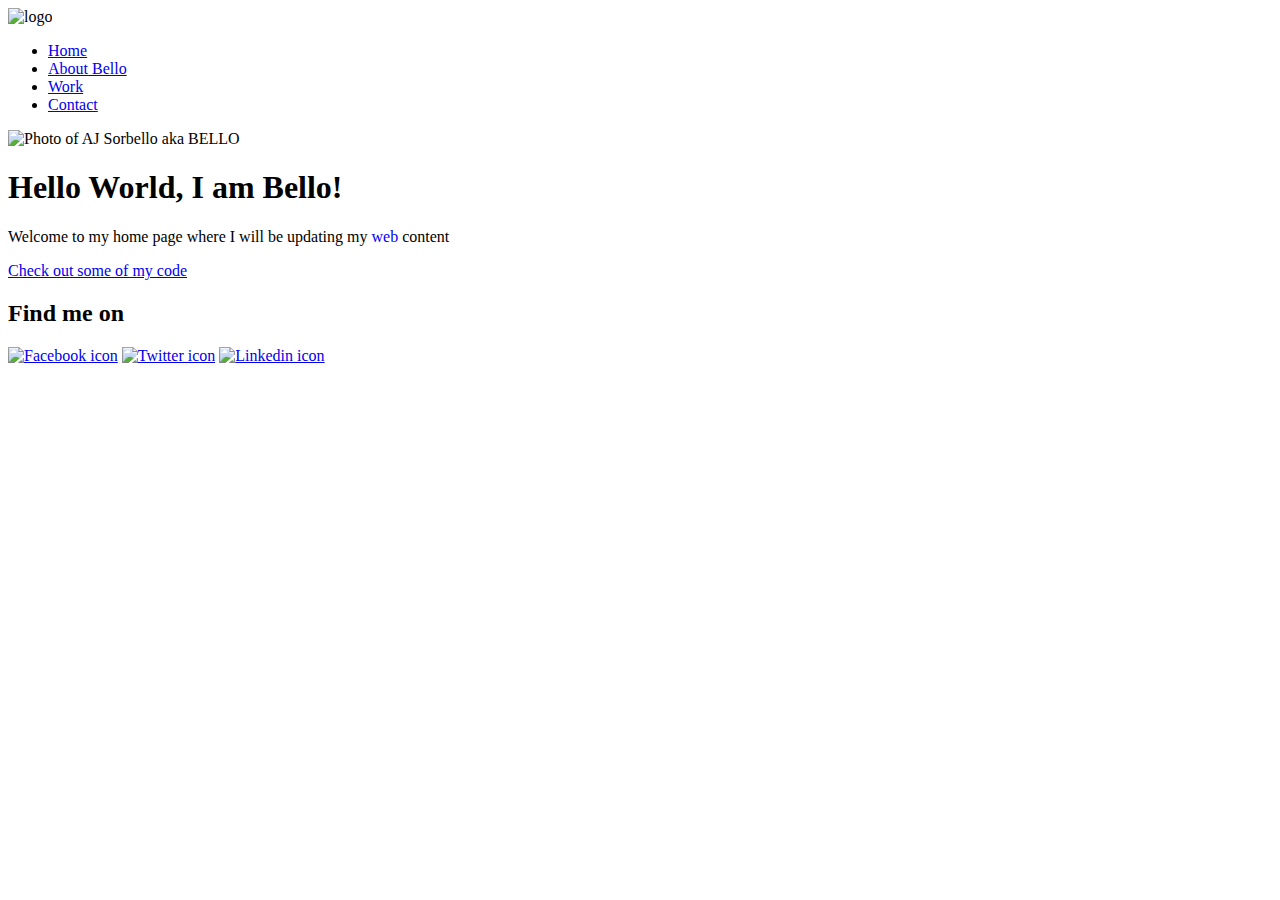
==== index.html @ 17deb155 "initial commit" ====
<!DOCTYPE html>
<html lang="en">

<head>
    <meta charset="UTF-8">
    <meta name="viewport" content="width=device-width, initial-scale=1">
    <title>AJ Sorbello - Main Page</title>
    <link rel="shortcut icon" href="./img/bello-favicon-32x32.ico" type="image/x-icon" />
    <link rel="preconnect" href="https://fonts.googleapis.com">
    <link rel="preconnect" href="https://fonts.gstatic.com" crossorigin>
    <link href="https://fonts.googleapis.com/css2?family=Lato:wght@400;700&display=swap" rel="stylesheet">
    <link rel="stylesheet" href="https://cdnjs.cloudflare.com/ajax/libs/normalize/8.0.1/normalize.min.css"
        integrity="sha512-NhSC1YmyruXifcj/KFRWoC561YpHpc5Jtzgvbuzx5VozKpWvQ+4nXhPdFgmx8xqexRcpAglTj9sIBWINXa8x5w=="
        crossorigin="anonymous" referrerpolicy="no-referrer" />
    <link rel="stylesheet" type="text/css" href="css/styles.css">
    <script src="js/tota11y.min.js"></script>

</head>

<body>
    <div class="page-container">
		<div class="content-wrapper">

    <header class="page-header">
        <img src="./img/bello_logo_200x70.png" alt="logo" class="pageheader__item">
        <nav class="main-navigation page-header__item">
            <ul role="menubar" class="navigation-list">
                <li role="presentation">
                    <a href="index.html" role="menuitem" class="navigation-list__item navigation-list__item--active">
                        Home</a>
                </li>
                <li role="presentation">
                    <a href="about.html" role="menuitem" class="navigation-list__item">About Bello</a>
                </li>
                <li role="presentation">
                    <a href="work.html" role="menuitem"
                        class="navigation-list__item navigation-list__item--active">Work</a>
                </li>
                <li role="presentation">
                    <a href="contact.html" role="menuitem" class="navigation-list__item">Contact</a>
                </li>
            </ul>
        </nav>
    </header>
</div>
    <!---main content-->
    <section>
        <div class="profile">
            <div>
            <img src="./img/Bello_Photo.png" class="profile__portrait" alt="Photo of AJ Sorbello aka BELLO">
           <div class="profile_text">
             <h1> Hello World, I am Bello!</h1>
            <p> 
                Welcome to my home page where I will be updating my <span style="color:blue">web</span> content
            </p>
            <a href="https://www.bello-music.com" class="button" target="_blank"> Check out some of my code</a>
            </div>
        </div>
    </div> 

    </section>
    <!--footer with links to social media profiles-->
    <footer class="page-footer">
        <h2>Find me on</h2>
        <div class="social-media">
            <a href="https://www.facebook.com/MUSICbyBELLO">
                <img src="./img/i8-fb.svg" alt="Facebook icon"></a>
            <a href="https://www.twitter.com/bellomusic">
                <img src="./img/i8-x.svg" alt="Twitter icon"></a>
            <a href="https://www.linkedin.com/ajsorbello">
                <img src="./img/i8-li.svg" alt="Linkedin icon"></a>
        </div>
        
    </footer>

</div>
</body>
</html>
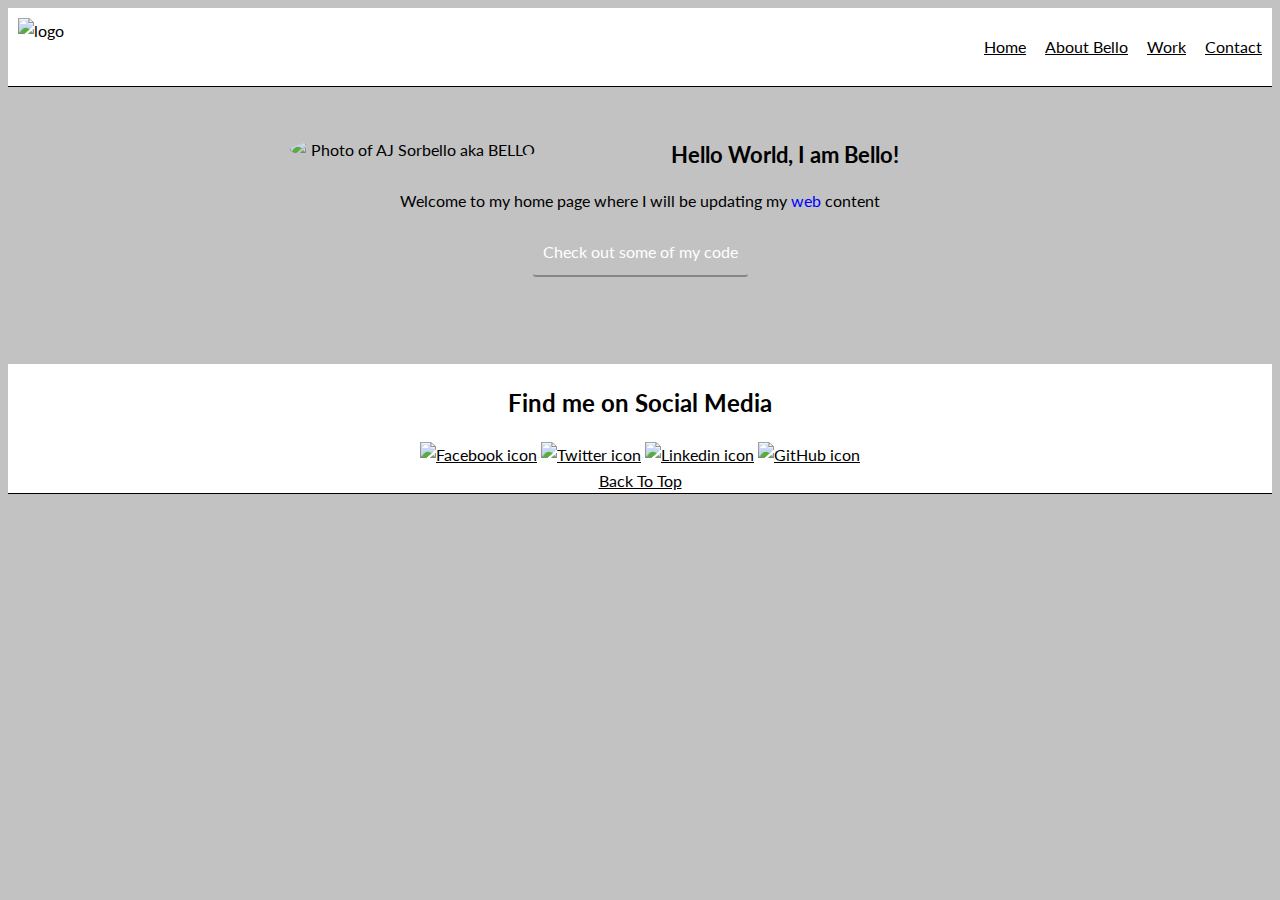
==== commit 4e8524af: "commit" ====
--- a/index.html
+++ b/index.html
@@ -19,49 +19,57 @@
 
 <body>
     <div class="page-container">
-		<div class="content-wrapper">
+        <div class="content-wrapper">
 
-    <header class="page-header">
-        <img src="./img/bello_logo_200x70.png" alt="logo" class="pageheader__item">
-        <nav class="main-navigation page-header__item">
-            <ul role="menubar" class="navigation-list">
-                <li role="presentation">
-                    <a href="index.html" role="menuitem" class="navigation-list__item navigation-list__item--active">
-                        Home</a>
-                </li>
-                <li role="presentation">
-                    <a href="about.html" role="menuitem" class="navigation-list__item">About Bello</a>
-                </li>
-                <li role="presentation">
-                    <a href="work.html" role="menuitem"
-                        class="navigation-list__item navigation-list__item--active">Work</a>
-                </li>
-                <li role="presentation">
-                    <a href="contact.html" role="menuitem" class="navigation-list__item">Contact</a>
-                </li>
-            </ul>
-        </nav>
-    </header>
-</div>
-    <!---main content-->
-    <section>
-        <div class="profile">
-            <div>
-            <img src="./img/Bello_Photo.png" class="profile__portrait" alt="Photo of AJ Sorbello aka BELLO">
-           <div class="profile_text">
-             <h1> Hello World, I am Bello!</h1>
-            <p> 
-                Welcome to my home page where I will be updating my <span style="color:blue">web</span> content
-            </p>
-            <a href="https://www.bello-music.com" class="button" target="_blank"> Check out some of my code</a>
+            <header class="page-header">
+                <img src="./img/bello_logo_200x70.png" alt="logo" class="pageheader__item">
+                <nav class="main-navigation page-header__item">
+                    <ul role="menubar" class="navigation-list">
+                        <li role="presentation">
+                            <a href="index.html" role="menuitem"
+                                class="navigation-list__item navigation-list__item--active">
+                                Home</a>
+                        </li>
+                        <li role="presentation">
+                            <a href="about.html" role="menuitem" class="navigation-list__item">About Bello</a>
+                        </li>
+                        <li role="presentation">
+                            <a href="work.html" role="menuitem"
+                                class="navigation-list__item navigation-list__item--active">Work</a>
+                        </li>
+                        <li role="presentation">
+                            <a href="contact.html" role="menuitem" class="navigation-list__item">Contact</a>
+                        </li>
+                    </ul>
+                </nav>
+            </header>
+        </div>
+        <!---main content-->
+        <main>
+            <div class="profile">
+                <div>
+                    <img src="./img/Bello_Photo.png" class="profile__portrait" alt="Photo of AJ Sorbello aka BELLO">
+                    <div class="profile_text">
+                        <h1> Hello World, I am Bello!</h1>
+                        <p>
+                            Welcome to my home page where I will be updating my <span style="color:blue">web</span>
+                            content
+                        </p>
+                        <a href="https://www.bello-music.com" class="button" target="_blank"> Check out some of my
+                            code</a>
+                    </div>
+                </div>
             </div>
-        </div>
-    </div> 
+<br>
+<br>
+<br>
+        </main>
+    </div>
 
-    </section>
     <!--footer with links to social media profiles-->
+
     <footer class="page-footer">
-        <h2>Find me on</h2>
+        <h2>Find me on Social Media</h2>
         <div class="social-media">
             <a href="https://www.facebook.com/MUSICbyBELLO">
                 <img src="./img/i8-fb.svg" alt="Facebook icon"></a>
@@ -69,11 +77,14 @@
                 <img src="./img/i8-x.svg" alt="Twitter icon"></a>
             <a href="https://www.linkedin.com/ajsorbello">
                 <img src="./img/i8-li.svg" alt="Linkedin icon"></a>
+            <a href="https://www.github.com/ajsorbello">
+                <img src="./img/i8-gh.svg" alt="GitHub icon"></a>
+            <br>
+
+            <a href="#"> Back To Top </a>
         </div>
-        
+
     </footer>
+</body>
 
-</div>
-</body>
-</html>
-
+</html>--- a/css/styles.css
+++ b/css/styles.css
@@ -0,0 +1,298 @@
+:root {
+  --primary-color: #000000;
+  --secondary-color: #796ac1;
+  --dark-grey: #2b2b2b;
+  --background-color: #ffffff;
+  --background-secondary-color: #e04949;
+  --background-header-color: #ffffff;
+  --background-footer-color: #ffffff;
+  --background-color: #c2c2c2;
+  --background-secondary-color: #9b9b9a;
+  --font-h3: 16px;
+  --font-h2: 24px;
+  --font-h1: 30px;
+  --font-weight: 400;
+  --text-color: #2b2b2b;
+  --button-color: #334343;
+}
+
+a {
+  color: var(--primary-color);
+}
+
+header {
+  border-bottom: 1px solid black;
+  margin-bottom: 50px;
+ 
+}
+
+footer {
+  border-bottom: 1px solid black;
+  margin-bottom: 50px;
+  margin-top: 10px;
+  
+}
+
+
+body {
+  background-color: var(--background-color);
+  color: var(--primary-color);
+  font-family: 'Lato', sans-serif;
+  font-weight: 400;
+  font-size: var(--font-h3);
+  line-height: 1.6;
+  text-align: center;
+}
+
+h1 {
+  font-size: var(font-h1);
+  font-weight: 700;
+}
+
+h2 {
+  font-size: var(--font-h2);
+  font-weight: 700;
+}
+
+h3 {
+  font-size: var(--font-h3);
+  font-weight: 700;
+}
+
+a {
+  color: var(--primary-color);
+}
+
+a:hover {
+  /* change the link text color to red on hover */
+  text-decoration: underline;
+  /*underline the link on hover */
+}
+
+a:visited {
+  /* visited link */
+  color: purple;
+  /* change the link text color to purple when visited links */
+}
+
+a:active {
+  /* selected link */
+  color: green;
+  /* change the link text color to green when the link is clicked */
+}
+
+.button,
+button {
+  /* overwrites browser defaults */
+  /* resets the border */
+  border: none;
+  display: inline-block;
+  /* takes the font from the outer container */
+  font-family: inherit;
+  /* style button */
+  background-color: var(--background-color);
+  color: white;
+  text-decoration: none;
+  padding: 10px;
+  border-radius: 3px;
+  /* width of the border, type, color */
+  border-bottom: 2px solid rgba(0, 0, 0, 0.3);
+  transition: opacity 0.2s;
+}
+
+button:hover,
+button:focus,
+.button:hover {
+  cursor: pointer;
+  opacity: 0.8;
+}
+
+.button:focus {
+  /* lets the mouse appear as a hand when hovering over the button */
+  cursor: pointer;
+  /* reduces the opacity of the button to 80% */
+  opacity: 0.8;
+}
+
+.button__secondary {
+  background-color: var(--secondary-color);
+  color: var(--dark-grey);
+}
+
+
+.profile {
+  max-width: 700px;
+  margin: 0 auto;
+  list-style: none;
+  flex-wrap: nowrap;
+
+
+}
+
+.profile__portrait {
+  float: left;
+  width: 250px;
+  height: auto;
+  margin-right: 40px;
+  border-radius: 50%;
+}
+
+* {
+  box-sizing: border-box;
+}
+
+.page-header {
+  display: flex;
+  width: 100%;
+  padding: 10px;
+  background-color: var(--background-header-color);
+}
+
+.page-header__item {
+  flex: 0 1 200px;
+}
+
+.page-header__item:last-child {
+  flex-grow: 1;
+  text-align: right;
+}
+
+.profile__text {
+  flex: 1 1 100px;
+}
+
+.page-footer {
+  clear: both;
+  display: flex;
+  flex-direction: column;
+  text-align: center;
+  position: relative;
+  
+  background-color: var(--background-footer-color);
+}
+
+.navigation-list {
+  list-style-type: none;
+}
+
+.ul {
+  list-style-type: none
+}
+
+.navigation-list li {
+  display: inline-block;
+  margin-left: 15px;
+}
+
+.navigation__logo {
+  position: relative;
+  top: 20px;
+  left: 20px;
+}
+
+
+
+
+@supports (display: grid) {
+  .grid {
+    display: grid;
+    /* grid-template-columns: 300px 300px 300px; fractions are better than pixels - they are responsive */
+    grid-template-columns: 1fr 1fr 1fr;
+    grid-gap: 20px;
+    margin: 0;
+
+  }
+/* start grid fallback */
+.grid__item {
+  display: inline-block;
+  width: 33%;
+}
+
+/* end grid fallback */
+  .grid__item {
+    background-color: var(--background-secondary-color);
+    width: auto;
+    min-height: auto;
+    margin: 0;
+  }
+
+  .grid__item:last-child {
+    grid-column: 3 / 3;
+    grid-row: 2 / 3;
+  }
+
+}
+
+@media all and (max-width: 500px) {
+  .grid {
+    grid-template-columns: 1fr;
+    grid-gap: 10px;
+  }
+}
+
+@media all and (min-width: 500px) and (max-width: 750px) {
+  .grid {
+    grid-template-columns: 1fr 1fr;
+  }
+}
+
+@media all and (max-width: 750px) {
+  .grid {
+    grid-gap: 10px;
+  }
+}
+
+.grid__item:last-child {
+  grid-column: auto / auto;
+  grid-row: auto / auto;
+}
+
+h1 {
+  font-size: 22px;
+}
+
+.sun {
+  animation: 4s color-change infinite alternate linear;
+}
+
+@keyframes color-change {
+  0% {
+    fill: #edc655;
+  }
+
+  50% {
+    fill: #fcffad;
+  }
+
+  100% {
+    fill: #f76414;
+  }
+}
+
+.cloud-front {
+  animation: 30s cloud-move infinite alternate linear;
+}
+
+@keyframes cloud-move {
+  from {
+    transform: translate(0, 50px);
+  }
+
+  to {
+    transform: translate(200px, 50px);
+  }
+}
+
+.cloud-back {
+  animation: 34s cloud-move-reverse infinite alternate linear;
+}
+
+@keyframes cloud-move-reverse {
+  from {
+    transform: translate(446px, 48px);
+  }
+
+  to {
+    transform: translate(100px, 48px);
+  }
+}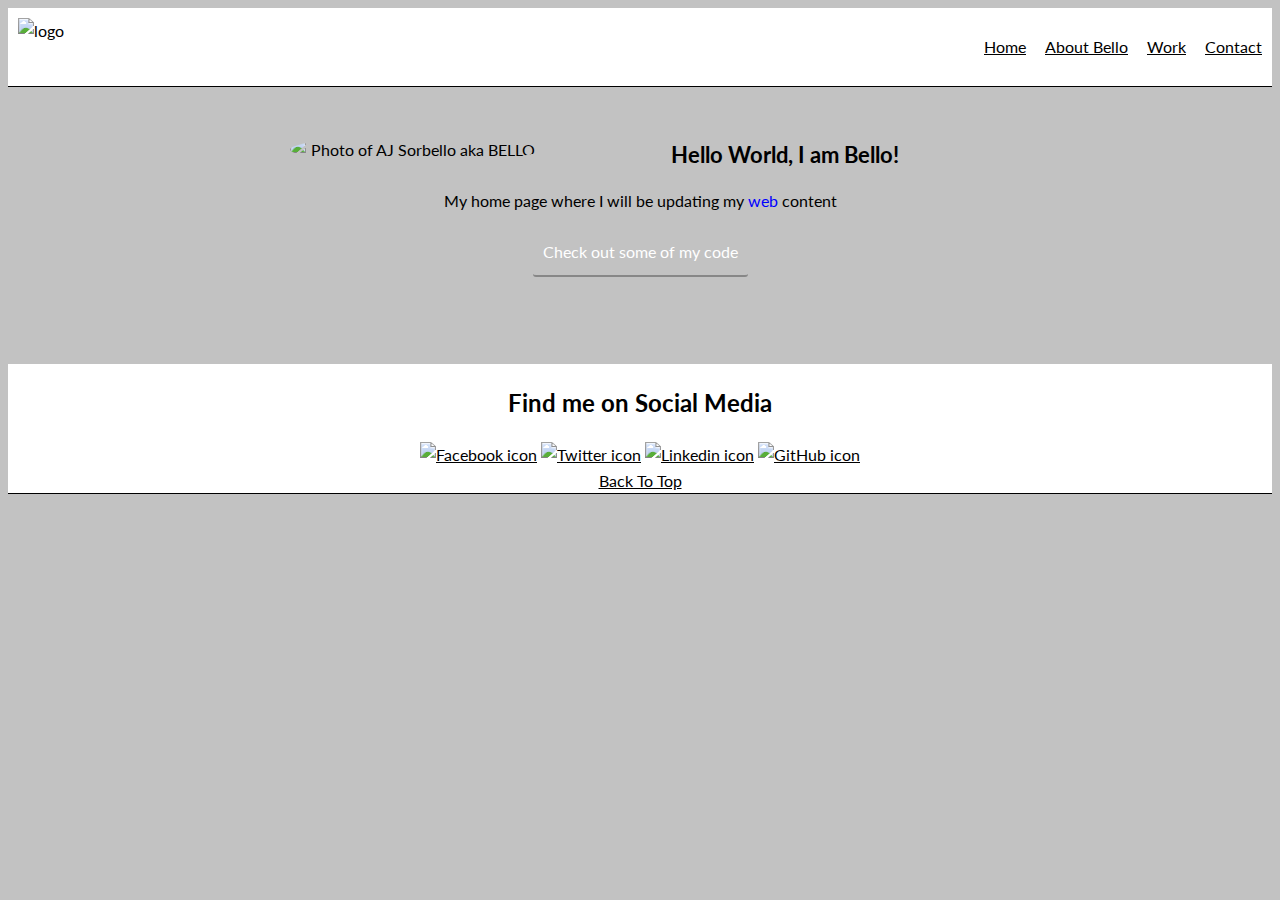
==== commit bda7b36a: "commit" ====
--- a/index.html
+++ b/index.html
@@ -52,7 +52,7 @@
                     <div class="profile_text">
                         <h1> Hello World, I am Bello!</h1>
                         <p>
-                            Welcome to my home page where I will be updating my <span style="color:blue">web</span>
+                            My home page where I will be updating my <span style="color:blue">web</span>
                             content
                         </p>
                         <a href="https://www.bello-music.com" class="button" target="_blank"> Check out some of my
--- a/css/styles.css
+++ b/css/styles.css
@@ -26,11 +26,19 @@
  
 }
 
+body {
+  position: relative;
+}
+
+body::after {
+  content: '';
+  display: block;
+  height: 50px; /* Set same as footer's height */
+}
 footer {
   border-bottom: 1px solid black;
   margin-bottom: 50px;
   margin-top: 10px;
-  
 }
 
 
@@ -295,4 +303,4 @@
   to {
     transform: translate(100px, 48px);
   }
-}+}
